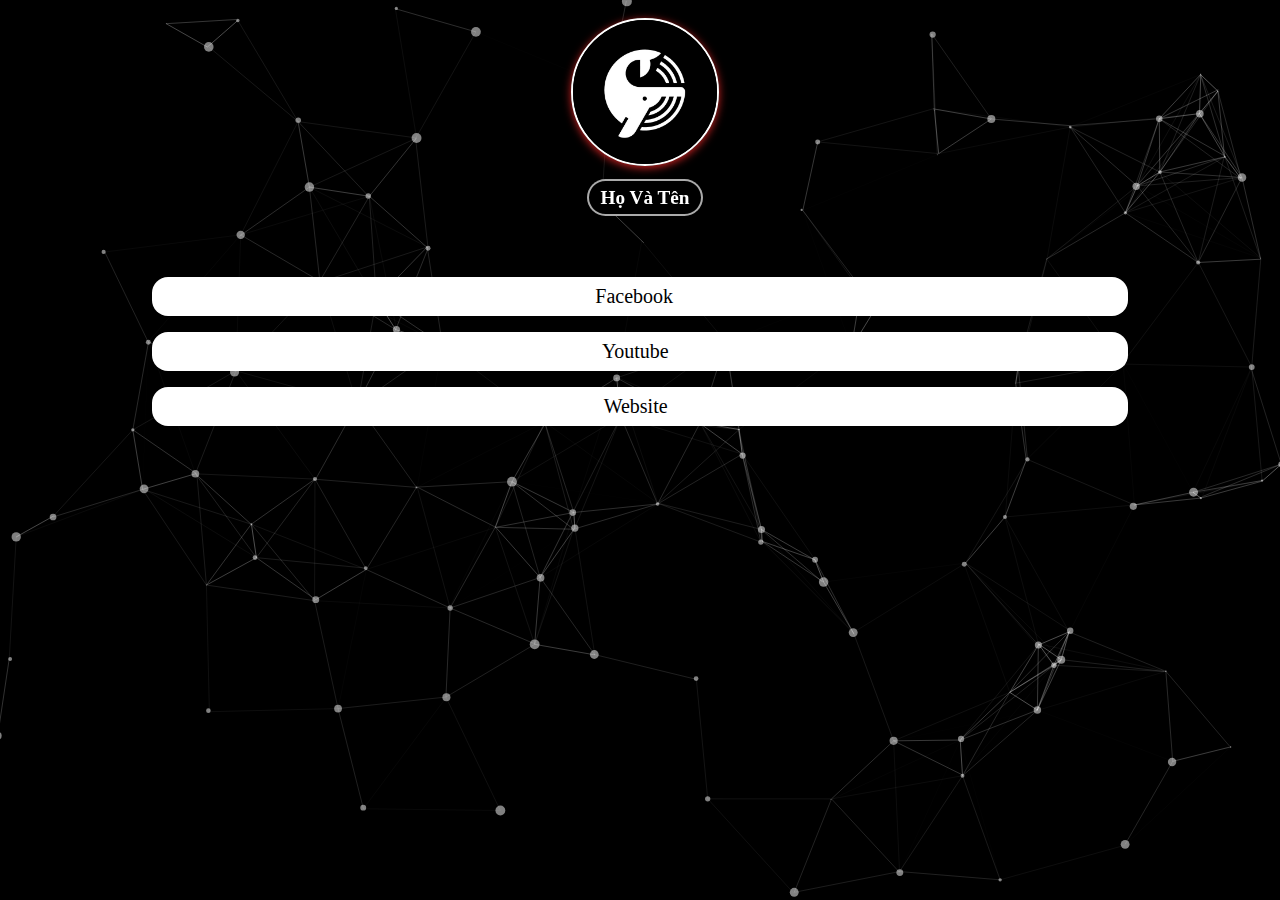
==== index.html @ 34a6bd52 "Add files via upload" ====
<!DOCTYPE html>
<html lang="en">
  <head>
    <meta charset="UTF-8" />
    <meta name="viewport" content="width=device-width, initial-scale=1.0" />
    <link rel="stylesheet" href="https://use.fontawesome.com/releases/v5.15.4/css/all.css" integrity="sha384-DyZ88mC6Up2uqS4h/KRgHuoeGwBcD4Ng9SiP4dIRy0EXTlnuz47vAwmeGwVChigm" crossorigin="anonymous"/>
    <title>Giới thiệu</title> <!--Thay tên hiển thị trên đường dẫn-->
    <link rel="stylesheet" href="./static/css/style.css">
  </head>
  <body>
      <div id="particles-js"></div>
        <header>
          <img src="./static/img/logo.jpg" alt="logo" id="anh"/>
          <h1>Họ Và Tên</h1>
        </header>
          <ul>
            <li>
              <i class="fab fa-brands fa-facebook fa-2xl" style="color: #005eff; transform: translateX(-0px);"></i>
              <a href="#">Facebook</a> <!--Thay thế link vào dấu #-->
            </li>
            <li>
              <i class="fab fa-brands fa-youtube fa-2xl" style="color: #ed230c; "></i>
              <a href="#"> Youtube</a> <!--Thay thế link vào dấu #-->
            </li>
            <li>
              <i class="fab fa-brands fa-chrome fa-2xl" style="color: #000000; transform: translateX(-7px);"></i>
              <a href="#">Website</a> <!--Thay thế link vào dấu #-->
            </li>
          </ul>
        <script src="./static/js/particles.js"></script>
        <script src="./static/js/app.js"></script>
  </body>
</html>
---- static/css/style.css ----
h1 {
    color: red;
}
/* body, html{
    margin: 0;
    padding: 0;
} */
body{
    background-color: #000;
    /* background-image: url("../img/IrF.gif"); */
    /* background-size: auto; */
    /* margin: 0;
    padding: 0;
    height: auto; */

}
#particles-js{
    background: #000000;
    width: 100%;
    height: auto;
    margin: 0;
    padding: 0;
    
}
canvas{
    position: absolute;
    width: 100%;
    height: 100%;
    top: 0;
    right: 0;
    bottom: 0;
    left: 0;
    z-index: -1;
}
#anh {
    margin-top: 10px;
    width: 120px;
    height: 120px;
    margin-left: 10px;
}
header{
    /* margin-top: 1em; */
    text-align: center;
    display: flex;
    flex-direction: column;
    align-items: center;
}
header > #anh{
    width: 9em;
    height: 9em;
    border-radius: 100%;
    border: 2px solid #fff;
    box-shadow: rgb(208, 34, 34) 0px 2px 8px 0px; /* chỉnh màu viền avatar ở đây */
}
header > h1{
    display: inline-block;
    font-size: 1.2em;
    font-weight:  bold;
    border-radius: 2em;
    background-color: #000;
    color: #fff;
    padding: 0.3em 0.6em;
    border:  2px solid #fffa;
    margin-left: 10px;

}
ul{
    box-sizing: border-box;
    list-style: none;
    margin: 0 auto;
    padding: 2em;
    text-align: center; 

}
ul > li{
    background-color: #fff;
    border-radius: 1em;
    padding: 0.5em;
    margin: 1em 0;
    align-items: center;
    display: flex;
    width: 80%;
    display: block;
    position: relative;
    left: 50%;
    transform: translateX(-50%);

}
ul > li > a{
    display: flex;
    flex-direction: row;
    justify-content: center;
    align-content: center;
    text-align: center;
    gap: 0em;
    display: inline-block;
    position: relative;
    left: 0%;
    transform: translateX(-10%);


}

a{
    color: black;
    text-decoration: none;
    font-size: 20px;
}
i{
    display: inline-block;
    position: relative;
    right: 30%;
    transform: translateX(-30%);
}
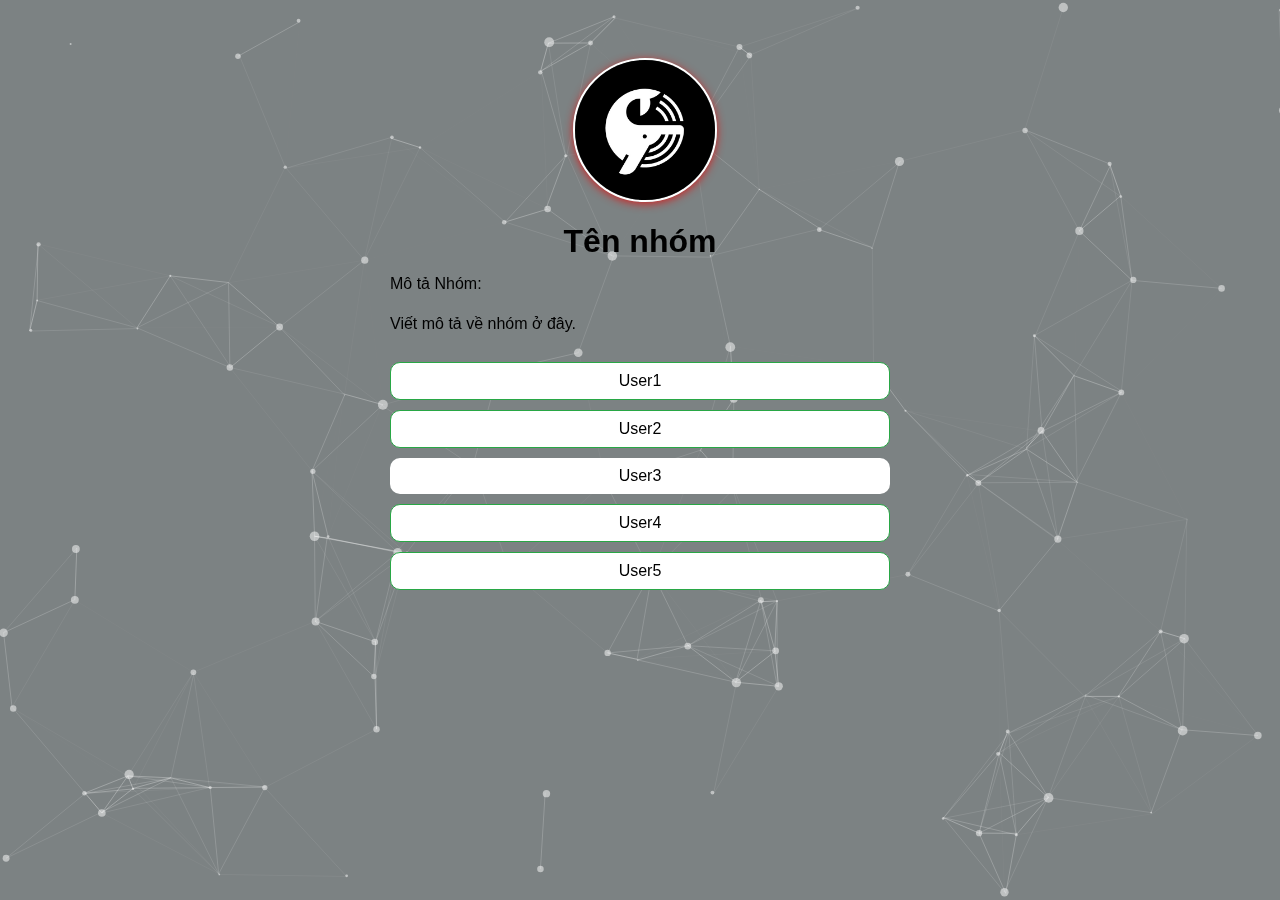
==== commit 00435c9f: "Add files via upload" ====
--- a/index.html
+++ b/index.html
@@ -1,33 +1,77 @@
 <!DOCTYPE html>
 <html lang="en">
-  <head>
-    <meta charset="UTF-8" />
-    <meta name="viewport" content="width=device-width, initial-scale=1.0" />
-    <link rel="stylesheet" href="https://use.fontawesome.com/releases/v5.15.4/css/all.css" integrity="sha384-DyZ88mC6Up2uqS4h/KRgHuoeGwBcD4Ng9SiP4dIRy0EXTlnuz47vAwmeGwVChigm" crossorigin="anonymous"/>
-    <title>Giới thiệu</title> <!--Thay tên hiển thị trên đường dẫn-->
+<head>
+    <meta charset="UTF-8">
+    <meta name="viewport" content="width=device-width, initial-scale=1.0">
+    <title>Quản lý thành viên</title>
+    <!-- Bao gồm tệp CSS của Bootstrap -->
+    <link rel="stylesheet" href="https://maxcdn.bootstrapcdn.com/bootstrap/4.5.2/css/bootstrap.min.css">
     <link rel="stylesheet" href="./static/css/style.css">
-  </head>
-  <body>
-      <div id="particles-js"></div>
-        <header>
-          <img src="./static/img/logo.jpg" alt="logo" id="anh"/>
-          <h1>Họ Và Tên</h1>
-        </header>
-          <ul>
-            <li>
-              <i class="fab fa-brands fa-facebook fa-2xl" style="color: #005eff; transform: translateX(-0px);"></i>
-              <a href="#">Facebook</a> <!--Thay thế link vào dấu #-->
-            </li>
-            <li>
-              <i class="fab fa-brands fa-youtube fa-2xl" style="color: #ed230c; "></i>
-              <a href="#"> Youtube</a> <!--Thay thế link vào dấu #-->
-            </li>
-            <li>
-              <i class="fab fa-brands fa-chrome fa-2xl" style="color: #000000; transform: translateX(-7px);"></i>
-              <a href="#">Website</a> <!--Thay thế link vào dấu #-->
-            </li>
-          </ul>
-        <script src="./static/js/particles.js"></script>
-        <script src="./static/js/app.js"></script>
-  </body>
+
+</head>
+<style>
+    *{
+        color: rgb(0, 0, 0);
+    }
+    h5{
+        text-align: center;
+        font-size: xx-large;
+        font-weight: bold;
+        color: rgb(0, 0, 0); /* Màu của văn bản */
+    }
+    #btn-ig{
+        background-color: white;        
+        color: black;     
+        border: none; /* Loại bỏ viền */
+        border-radius: 10px;
+    }
+    #btn-zalo{
+        background-color: white;        
+        /* background: linear-gradient(45deg, #0586f7, #ffffff); /* Gradient màu */
+        color: black;     
+         /* Loại bỏ viền */
+        border-radius: 10px;
+    }
+    #btn-fb, #btn-yt, #btn-sdt{
+        border-radius: 10px;
+        background-color: white;   
+        color: black;     
+    }
+    a{
+        margin-top: 10px;
+        width: 100%;
+    }
+</style>
+<body>
+<div id="particles-js"></div>
+<div class="container mt-5">
+    <div class="row">
+        <div class="col-md-6 offset-md-3">
+            <div class="">
+                <header>
+                    <img id="anh" src="./static/img/logo.jpg" class="card-img-top" alt="Ảnh đại diện của bạn">
+                </header>
+                <div class="card-body">
+                    <h5 class="card-title">Tên nhóm</h5>
+                    <p class="card-text">Mô tả Nhóm:</p>
+                    <p>Viết mô tả về nhóm ở đây.</p>
+                    <center>
+                        <a href="./user/user1.html" class="btn btn-success mr-2" id="btn-fb">User1</a> <br>
+                        <a href="./user/user2.html" class="btn btn-success mr-2" id="btn-zalo">User2</a> <br>
+                        <a href="./user/user3.html" class="btn btn-success" id="btn-ig">User3</a> <br>
+                        <a href="./user/user4.html" class="btn btn-success" id="btn-yt">User4</a>
+                        <a href="./user/user5.html" class="btn btn-success" id="btn-sdt">User5</a>
+                    </center>
+                </div>
+            </div>
+        </div>
+    </div>
+</div>
+<script src="./static/js/particles.js"></script>
+<script src="./static/js/app.js"></script>
+<!-- Bao gồm các tệp JavaScript của Bootstrap và jQuery (tùy chọn) -->
+<script src="https://ajax.googleapis.com/ajax/libs/jquery/3.5.1/jquery.min.js"></script>
+<script src="https://cdnjs.cloudflare.com/ajax/libs/popper.js/1.16.0/umd/popper.min.js"></script>
+<script src="https://maxcdn.bootstrapcdn.com/bootstrap/4.5.2/js/bootstrap.min.js"></script>
+</body>
 </html>
--- a/static/css/style.css
+++ b/static/css/style.css
@@ -6,7 +6,7 @@
     padding: 0;
 } */
 body{
-    background-color: #000;
+    background-color: #7c8283;
     /* background-image: url("../img/IrF.gif"); */
     /* background-size: auto; */
     /* margin: 0;
